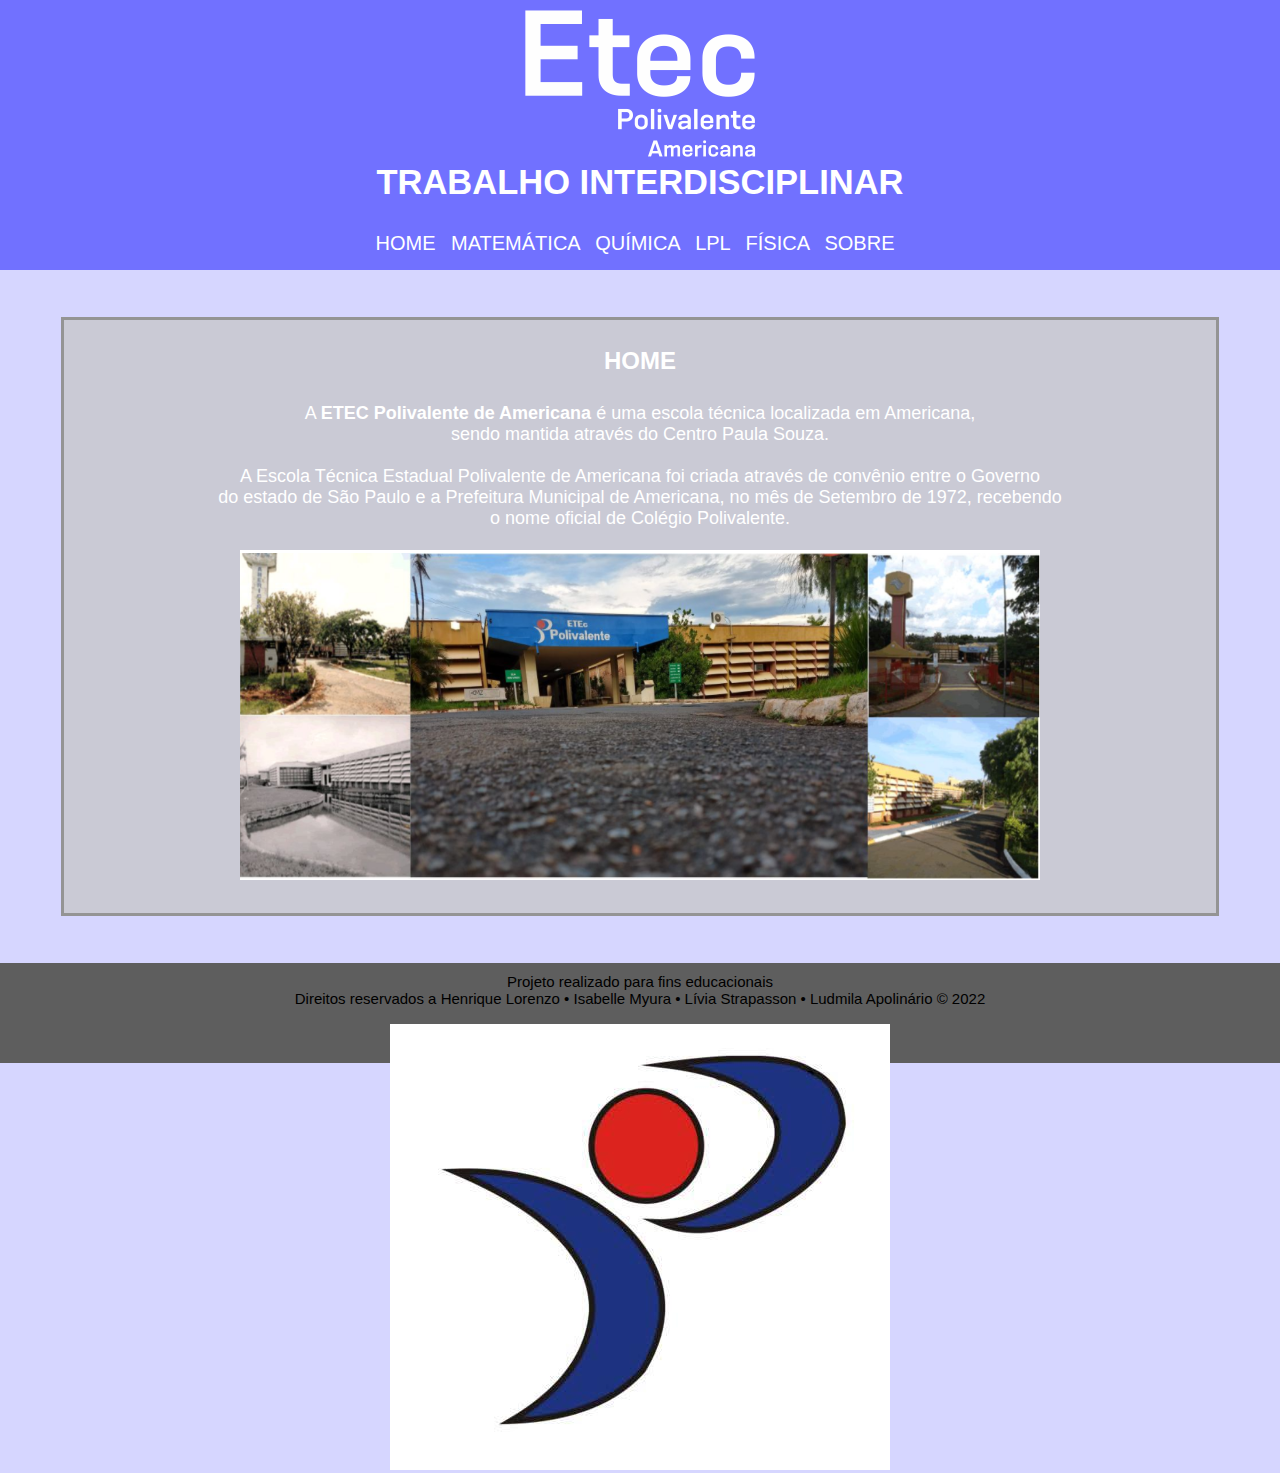
==== index.html @ 7c936f52 "Update index.html" ====
<!DOCTYPE html>
<html lang="pt-br">
<head>
    <!-- Meta Tags -->
    <meta charset="UTF-8">
    <meta http-equiv="X-UA-Compatible" content="IE=edge">
    <meta name="viewport" content="width=device-width, initial-scale=1.0">
    <meta name="author" content="Henrique Lorenzo">
    <meta name="copyright" content="2022 © Henrique Lorenzo · Isabelle Myura · Lívia Strapasson · Ludmila Apolinário">
    <meta name="description" content="Conteúdos de Química, Física, LPL e Matemática">
    <meta name="keywords" content="Etec, Americana, Polivalente, Escola, Ensino médio, Técnico">

    <!-- Título da página -->
    <title>TRABALHO INTERDISCIPLINAR - Home</title>

    <!-- Estilo CSS -->
    <link rel="stylesheet" href="css/index.css">
    <link rel="stylesheet" href="css/estilo_index.css">

</head>
<body>

    <!-- Cabeçalho -->
    <header>
        
        <!--Logo do site-->
        <div>
            <img class="logo" src="imagens/polivalente.png">
        </div>

        <!--Título do site-->    
        <h2>
            <p class="titulo-site">
                TRABALHO INTERDISCIPLINAR
            </p>
        </h2> <br>
            
        <!--Barra de navegação do site-->
        <nav>
            <ul>
                <li>
                    <a href="#indeX"> HOME </a>
                </li>
                <li>
                    <a href="matematica.html"> MATEMÁTICA </a>
                </li>
                <li>
                    <a href="quimica.html"> QUÍMICA </a>
                </li>
                <li>
                    <a href="lpl.html"> LPL </a>
                </li>
                <li>
                    <a href="fisica.html"> FÍSICA </a>
                </li>
                <li>
                    <a href="sobre.html"> SOBRE </a>
                </li>
            </ul>
        </nav>
    </header>

    <!-- Conteúdo principal -->
<main>
<br>
<section class="caixa">
        <br>
        <a href="index">
            <p id="titulo">
                HOME <br> <br>
            </p>

            <p class="materia">
                A <strong> ETEC Polivalente de Americana</strong> é uma escola técnica localizada em Americana, <br>
                sendo mantida através do Centro Paula Souza. <br> <br>
                A Escola Técnica Estadual Polivalente de Americana foi criada através de convênio entre o Governo <br>
                do estado de São Paulo e a Prefeitura Municipal de Americana, no mês de Setembro de 1972, recebendo <br>
                o nome oficial de Colégio Polivalente. <br> <br>
            </p>

            <img src="imagens/etecpoli.png" id="foto"> <br> <br>
        </a>
</section>
</main>

    <!--Rodapé-->
    <br>
    <footer id="footer"> Projeto realizado para fins educacionais <br> Direitos reservados a Henrique Lorenzo • Isabelle Myura • Lívia Strapasson • Ludmila Apolinário © 2022 <br> <br>
        <img id="fotos" src="imagens/logo.jpeg">
    </footer> 

</body>
</html>
---- css/index.css ----
/* Zerando margem e espaçamento */
*{
    margin: 0px;
    padding: 0px;
}

/* Cabeçalho */
header{
    background-color: rgba(95, 95, 255, 0.85);
    padding: 10px;
    text-align: center;
    height: 250px;
}


/* Corpo */
body{
    background-color: rgb(214, 214, 255);
    font-family: Arial, Helvetica, sans-serif;
    font-size: 23px;
    color: black;
}

/* Rodapé */
footer{
    font-family: 'Gill Sans', 'Gill Sans MT', Calibri, 'Trebuchet MS', sans-serif;
    font-size: 15px;
    text-align: center;
    padding: 10px;
    background-color: rgb(94, 94, 94);
    height: 80px;
}

/* Imagem rodapé */
.fotos{
    width: 80px;
    height: 70px;
}

/*Barra de controle do site*/
.titulo-site{
    color:white;
    display: inline-block;
}

li{
    list-style: none;
    display: inline;
    margin-right: 10px;
    font-size: 20px;
}

/* Formatação dos links */
a{
    text-decoration: none;
    color: black;
}

a:link, a:visited{
    color: rgb(255, 255, 255);
}

/* Trocar cor do link quando o cursor estiver em cima */
a:hover{
    background: rgb(134, 134, 134);
    border-radius: 20px 20px;
}

/* Borda */
.caixa{
    margin: 20px auto;
    border: 3px solid rgb(148, 148, 148);
    background-color: rgba(196, 196, 196, 0.719);
    width: 90%;
}
---- css/estilo_index.css ----
/* Menu */
main{
    text-align: center;
    font-family: Arial, Helvetica, sans-serif;
}

/* Título do tema abordado */
#titulo{
    font-family: Arial, Helvetica, sans-serif;
    font-size: x-large;
    font-weight: bold;
}

/* Conteúdo */
.materia{
    font-size: large;
}

/* Imagens */
#foto{
    width: 800px;
    height: 330px;
}
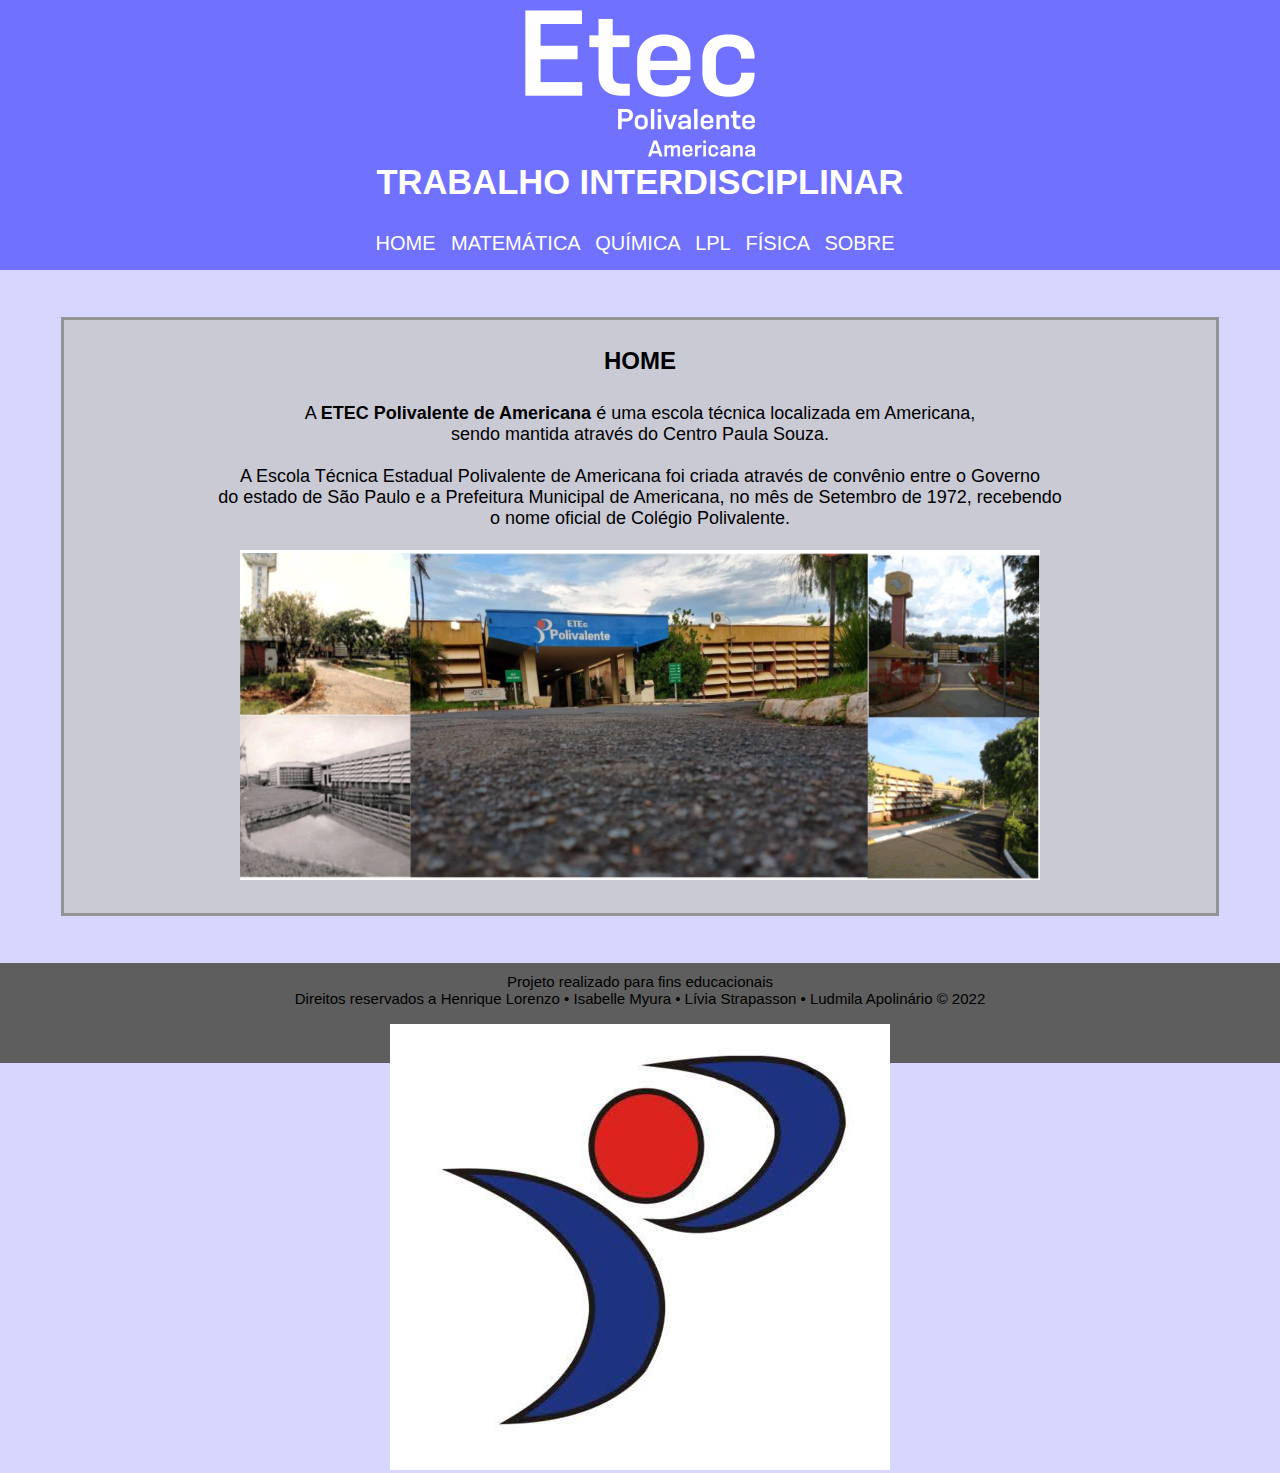
==== commit 1fe83625: "Update index.html" ====
--- a/index.html
+++ b/index.html
@@ -39,7 +39,7 @@
         <nav>
             <ul>
                 <li>
-                    <a href="#indeX"> HOME </a>
+                    <a href="#index"> HOME </a>
                 </li>
                 <li>
                     <a href="matematica.html"> MATEMÁTICA </a>
@@ -65,7 +65,7 @@
 <br>
 <section class="caixa">
         <br>
-        <a href="index">
+        <p id="index">
             <p id="titulo">
                 HOME <br> <br>
             </p>
@@ -79,7 +79,7 @@
             </p>
 
             <img src="imagens/etecpoli.png" id="foto"> <br> <br>
-        </a>
+        </p>
 </section>
 </main>
 
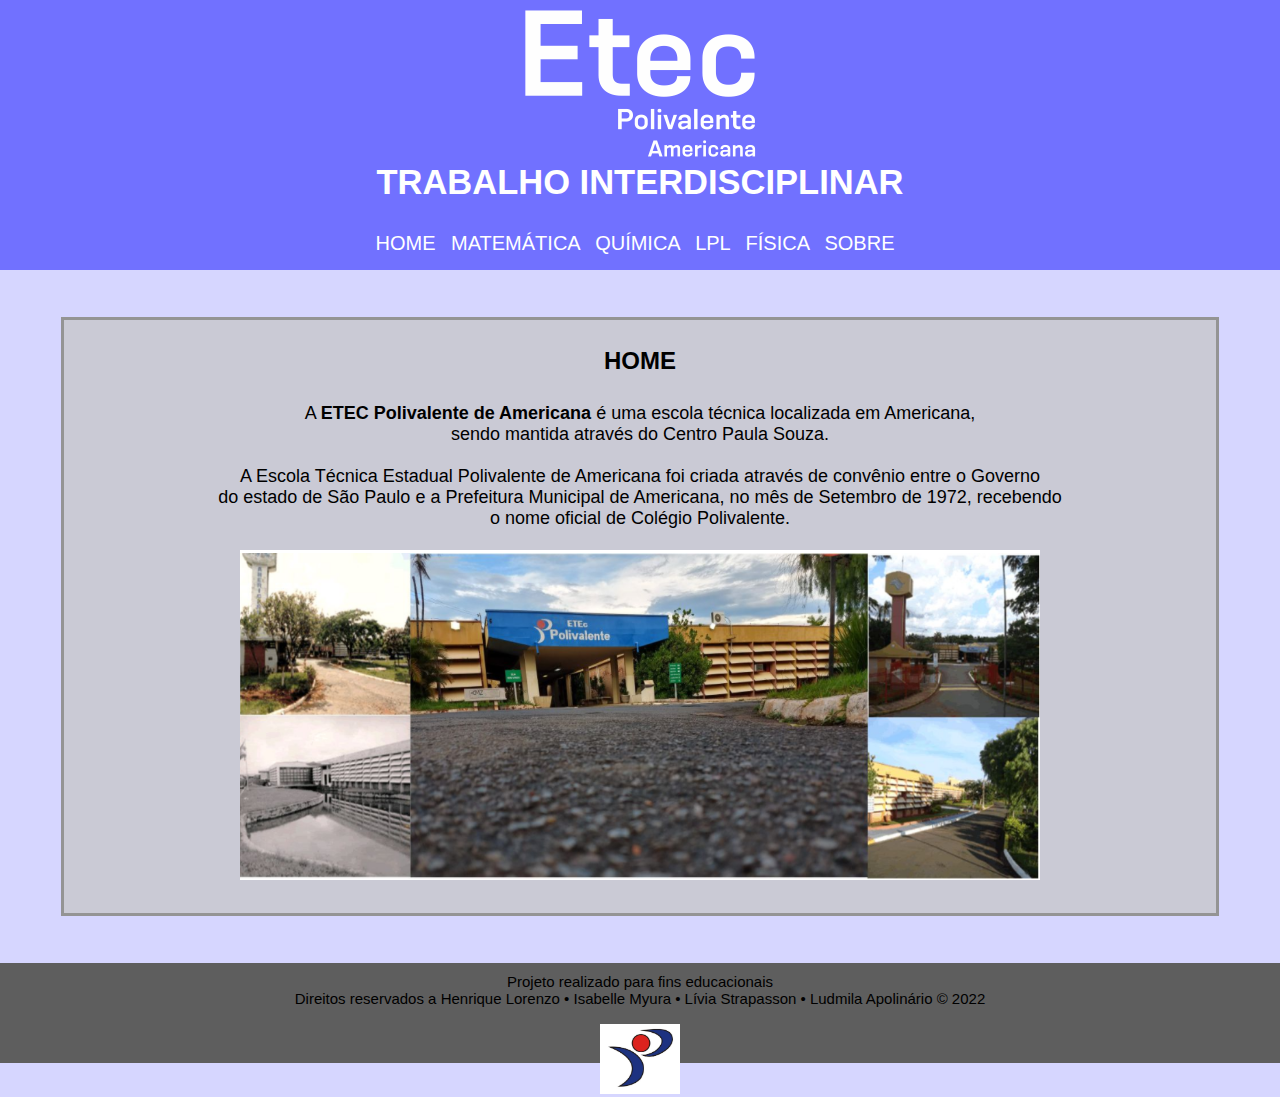
==== commit b96cff54: "Update index.html" ====
--- a/index.html
+++ b/index.html
@@ -63,30 +63,30 @@
     <!-- Conteúdo principal -->
 <main>
 <br>
+<p id="index">
 <section class="caixa">
         <br>
-        <p id="index">
-            <p id="titulo">
-                HOME <br> <br>
-            </p>
+        <p id="titulo">
+            HOME <br> <br>
+        </p>
 
-            <p class="materia">
-                A <strong> ETEC Polivalente de Americana</strong> é uma escola técnica localizada em Americana, <br>
-                sendo mantida através do Centro Paula Souza. <br> <br>
-                A Escola Técnica Estadual Polivalente de Americana foi criada através de convênio entre o Governo <br>
-                do estado de São Paulo e a Prefeitura Municipal de Americana, no mês de Setembro de 1972, recebendo <br>
-                o nome oficial de Colégio Polivalente. <br> <br>
-            </p>
-
-            <img src="imagens/etecpoli.png" id="foto"> <br> <br>
+        <p class="materia">
+            A <strong> ETEC Polivalente de Americana</strong> é uma escola técnica localizada em Americana, <br>
+            sendo mantida através do Centro Paula Souza. <br> <br>
+            A Escola Técnica Estadual Polivalente de Americana foi criada através de convênio entre o Governo <br>
+            do estado de São Paulo e a Prefeitura Municipal de Americana, no mês de Setembro de 1972, recebendo <br>
+            o nome oficial de Colégio Polivalente. <br> <br>
         </p>
+    
+        <img src="imagens/etecpoli.png" id="foto"> <br> <br>
+</p>
 </section>
 </main>
 
     <!--Rodapé-->
     <br>
     <footer id="footer"> Projeto realizado para fins educacionais <br> Direitos reservados a Henrique Lorenzo • Isabelle Myura • Lívia Strapasson • Ludmila Apolinário © 2022 <br> <br>
-        <img id="fotos" src="imagens/logo.jpeg">
+        <img class="fotos" src="imagens/logo.jpeg">
     </footer> 
 
 </body>
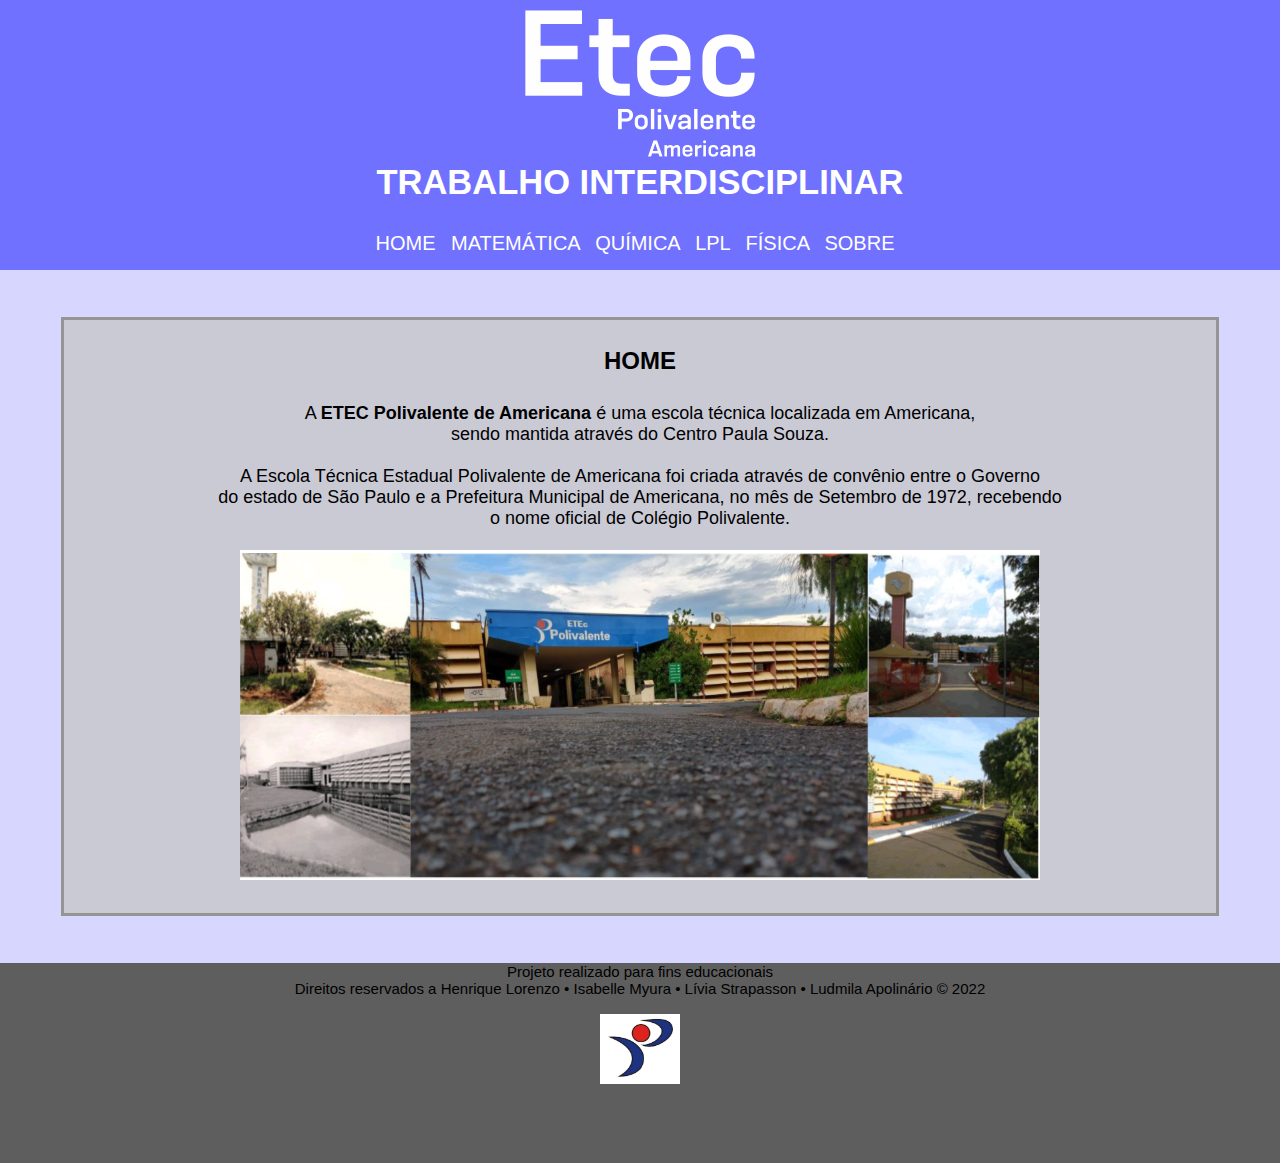
==== commit 6ef69ee8: "Update index.html" ====
--- a/index.html
+++ b/index.html
@@ -86,7 +86,7 @@
     <!--Rodapé-->
     <br>
     <footer id="footer"> Projeto realizado para fins educacionais <br> Direitos reservados a Henrique Lorenzo • Isabelle Myura • Lívia Strapasson • Ludmila Apolinário © 2022 <br> <br>
-        <img class="fotos" src="imagens/logo.jpeg">
+        <img class="fotos" src="imagens/logo.jpeg"> <br><br><br>
     </footer> 
 
 </body>
--- a/css/index.css
+++ b/css/index.css
@@ -26,9 +26,8 @@
     font-family: 'Gill Sans', 'Gill Sans MT', Calibri, 'Trebuchet MS', sans-serif;
     font-size: 15px;
     text-align: center;
-    padding: 10px;
     background-color: rgb(94, 94, 94);
-    height: 80px;
+    height: 200px;
 }
 
 /* Imagem rodapé */
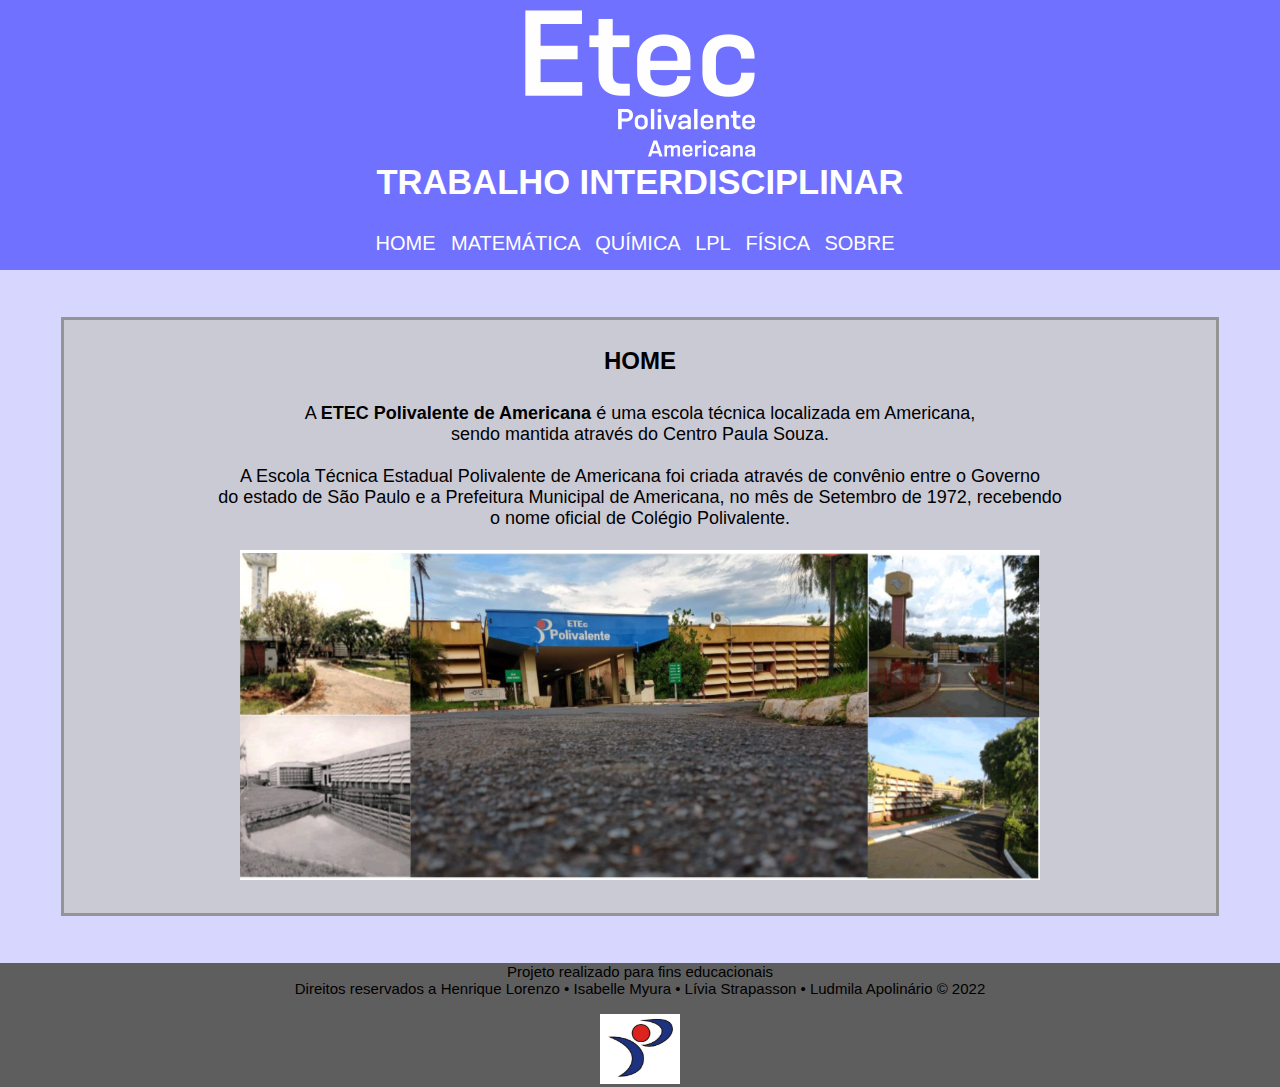
==== commit 353070c4: "Update index.html" ====
--- a/index.html
+++ b/index.html
@@ -86,7 +86,7 @@
     <!--Rodapé-->
     <br>
     <footer id="footer"> Projeto realizado para fins educacionais <br> Direitos reservados a Henrique Lorenzo • Isabelle Myura • Lívia Strapasson • Ludmila Apolinário © 2022 <br> <br>
-        <img class="fotos" src="imagens/logo.jpeg"> <br><br><br>
+        <img class="fotos" src="imagens/logo.jpeg"> <br>
     </footer> 
 
 </body>
--- a/css/index.css
+++ b/css/index.css
@@ -27,7 +27,6 @@
     font-size: 15px;
     text-align: center;
     background-color: rgb(94, 94, 94);
-    height: 200px;
 }
 
 /* Imagem rodapé */
